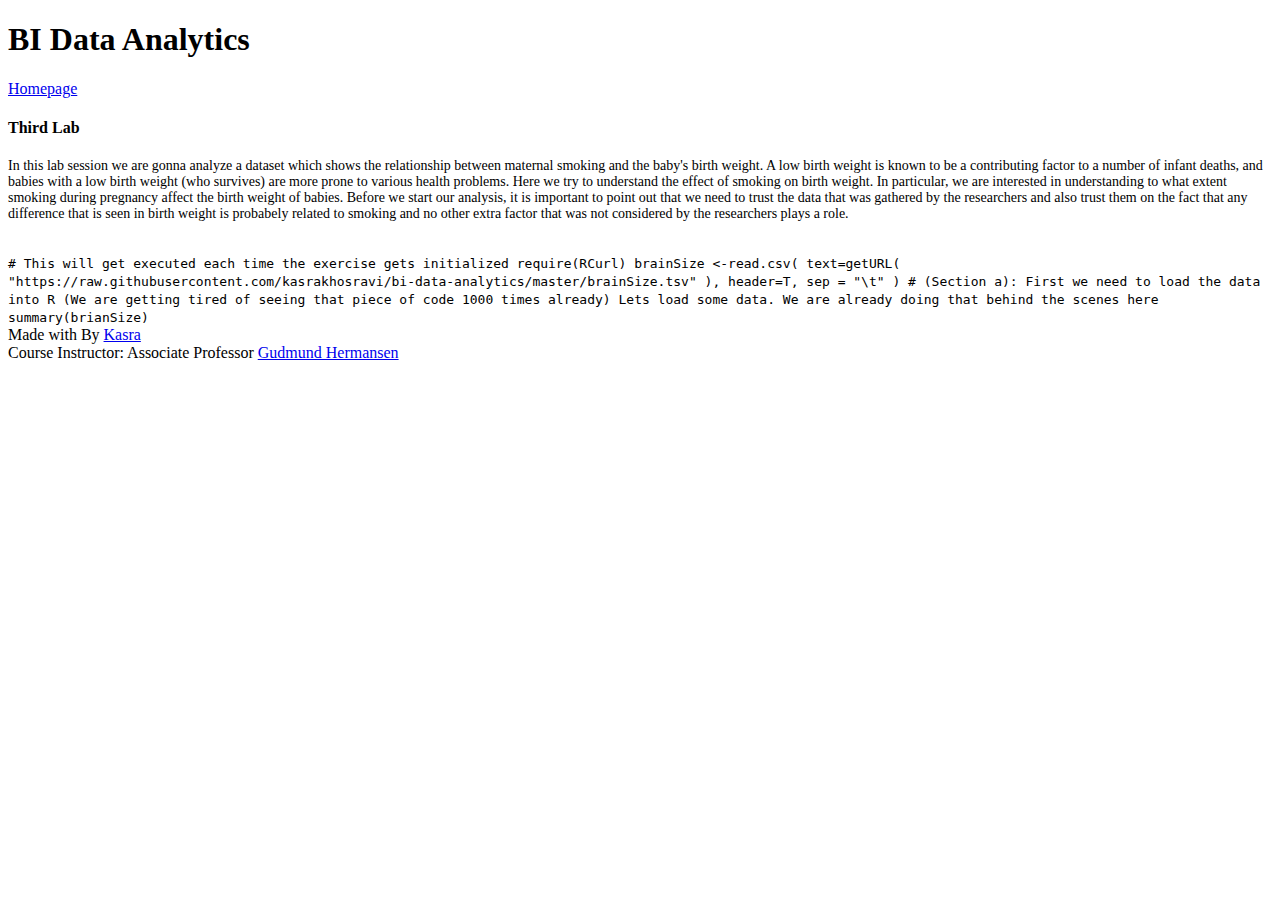
==== 1st-lab.html @ bbd88153 "Create 1st-lab.html" ====
<!DOCTYPE html>
<html lang="en-US">
	
<head>	
<meta charset="UTF-8">
<title>BI Data Analytics</title>
<script src="https://cdn.datacamp.com/datacamp-light-latest.min.js"></script>
<meta name="description" content="BI Data Analytics"/>
<meta name="viewport" content="width=device-width, initial-scale=1">
<meta name="theme-color" content="#157878">
<link href='https://fonts.googleapis.com/css?family=Open+Sans:400,700' rel='stylesheet' type='text/css'>
<link rel="stylesheet" href="/aaa/assets/css/style.css?v=de65868e5d6a8010907d8f0aa653e21466b700a1">
<link rel="stylesheet" href="/style.css">
</head>
	
<body>

<section class="page-header">
	<h1 class="project-name">BI Data Analytics</h1>
	<h2 class="project-tagline"></h2>
	<a href="https://kasrakhosravi.github.io/bi-data-analytics" class="btn">Homepage</a>
</section>

<section class="main-content">

<h4 id="welcome-to-github-pages">Third Lab</h4>  

<p style='font-size: 14px'>
	In this lab session we are gonna analyze a dataset which shows the relationship between
	maternal smoking and the baby's birth weight. A low birth weight is known to be
	a contributing factor to a number of infant deaths, and babies with a low birth
	weight (who survives) are more prone to various health problems. Here we try to
	understand the effect of smoking on birth weight. In particular, we are interested in 
	understanding to what extent smoking during pregnancy affect the birth weight of babies.
	Before we start our analysis, it is important to point out that we need to trust the data
	that was gathered by the researchers and also trust them on the fact that any difference that
	is seen in birth weight is probabely related to smoking and no other extra factor that was not
	considered by the researchers plays a role.
</p>

<br />

<div data-datacamp-exercise data-lang="r">

<code data-type="pre-exercise-code">
# This will get executed each time the exercise gets initialized

require(RCurl)

brainSize <-read.csv(
	text=getURL(
	  "https://raw.githubusercontent.com/kasrakhosravi/bi-data-analytics/master/brainSize.tsv"
	),
	header=T, 
	sep = "\t"
)
</code>

<code data-type="sample-code">
# (Section a): First we need to load the data into R (We are getting tired of seeing that piece of code 1000 times already)
Lets load some data. We are already doing that behind the scenes here
summary(brianSize)
	
</code>		
</div>
    
<footer class="site-footer">
	<span id='footer-author'>
		Made with <i style='color: red' class="fa fa-heart pulse"></i> By <a href='https://github.com/kasrakhosravi'>Kasra</a>
	</span>
	<br />
	<span id='footer-author'>
	Course Instructor: Associate Professor 
		<a href='https://www.bi.no/om-bi/ansatte/institutt-for-samfunnsokonomi/gudmund-hermansen/'>Gudmund Hermansen</a>
		</span>
</footer>
	
</section>

</body>
</html>
---- style.css ----
#footer-author
  color: #666
  font-size: 12px
  display: block
  position: absolute
  bottom: 10px
  position: absolute
  width: 90%
  left: 50%
  top: 45%
  bottom: auto
  right: auto
  transform: translateX(-50%) translateY(-50%)
  text-align: center
  .fa
    color: #E90606
    margin: 0 3px
    font-size: 10px
    animation: pound .35s infinite alternate
    -webkit-animation: pound .35s infinite alternate

@-webkit-keyframes pound
  to
    transform: scale(1.1)


@keyframes pound
  to
    transform: scale(1.1)
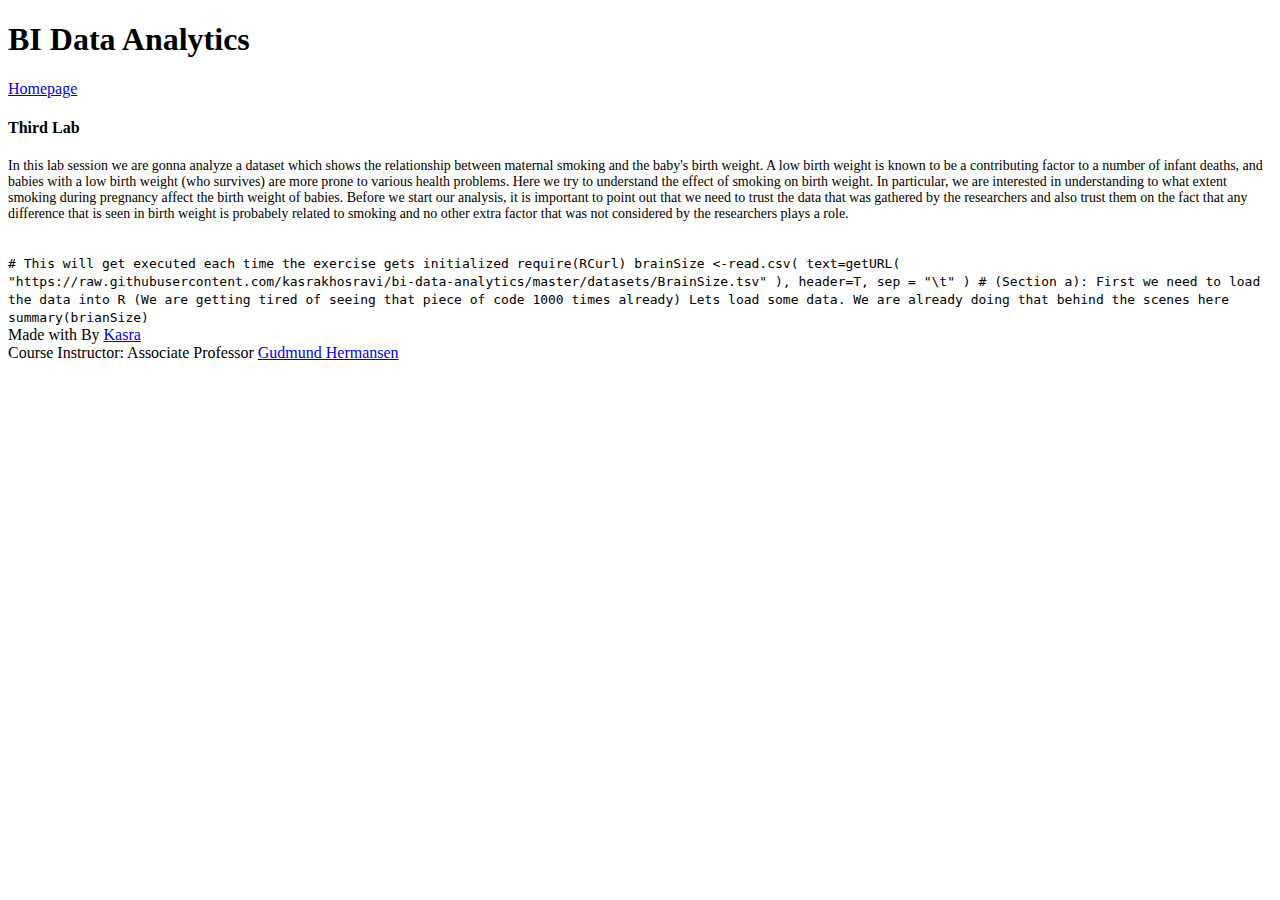
==== commit 89728aba: "Update 1st-lab.html" ====
--- a/1st-lab.html
+++ b/1st-lab.html
@@ -49,7 +49,7 @@
 
 brainSize <-read.csv(
 	text=getURL(
-	  "https://raw.githubusercontent.com/kasrakhosravi/bi-data-analytics/master/brainSize.tsv"
+	  "https://raw.githubusercontent.com/kasrakhosravi/bi-data-analytics/master/datasets/BrainSize.tsv"
 	),
 	header=T, 
 	sep = "\t"
